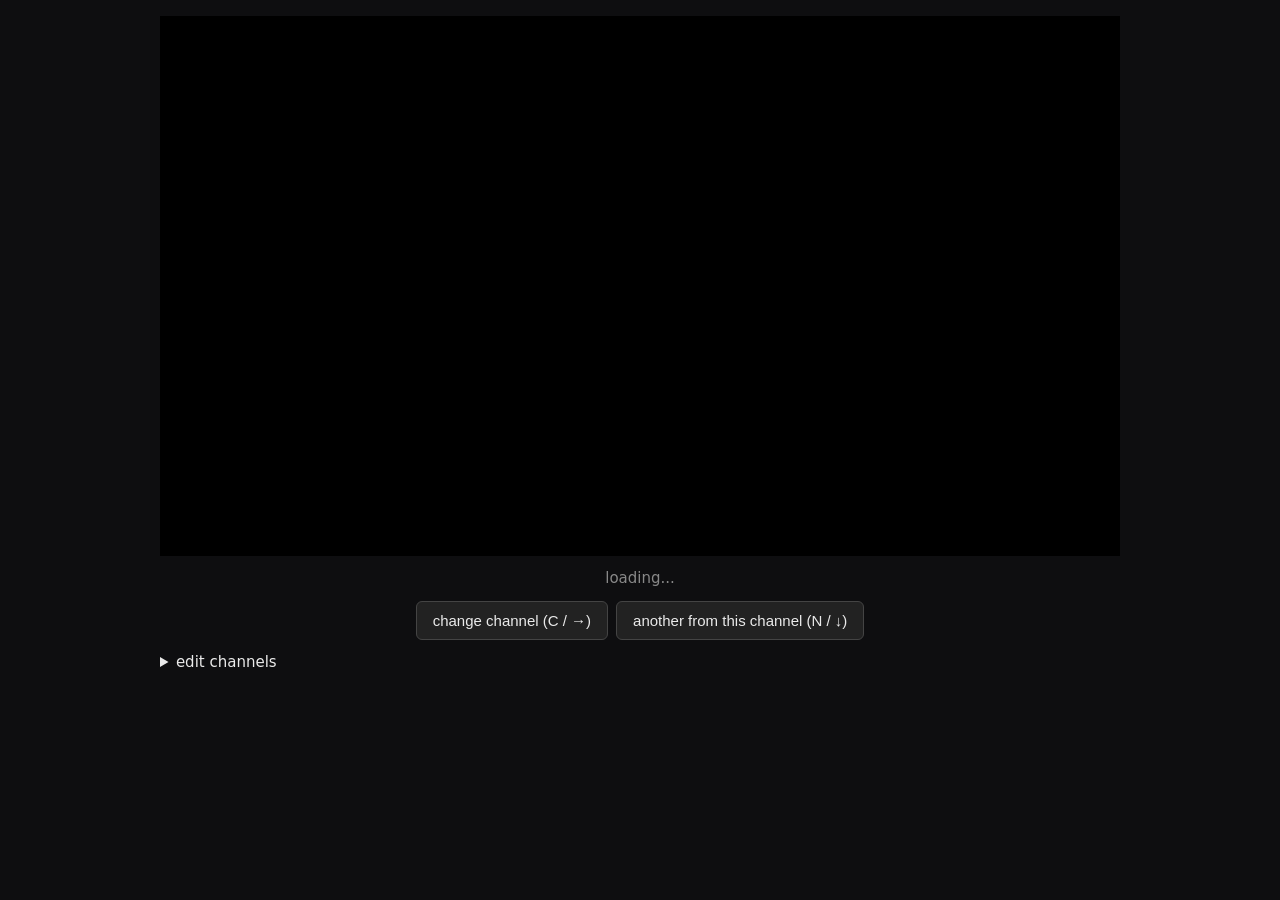
==== tv/index.html @ cabfd152 "add channel surfer tv page" ====
<!doctype html>
<html lang="en">
<head>
<meta charset="utf-8">
<meta name="viewport" content="width=device-width, initial-scale=1">
<title>Channel Surfer</title>
<style>
:root { --bg:#0e0e10; --fg:#eaeaea; --dim:#888; --accent:#ffcc33; }
* { box-sizing:border-box; }
body { margin:0; background:var(--bg); color:var(--fg); font:15px/1.4 system-ui, sans-serif; display:flex; flex-direction:column; align-items:center; padding:16px; gap:12px; }
#screen { width:100%; max-width:960px; aspect-ratio:16/9; background:#000; position:relative; }
#screen iframe { width:100%; height:100%; display:block; }
#osd { position:absolute; top:12px; left:16px; font:bold 28px monospace; color:#3f3; text-shadow:0 0 6px #000; pointer-events:none; opacity:0; transition:opacity .4s; }
#osd.show { opacity:1; }
.controls { display:flex; gap:8px; flex-wrap:wrap; justify-content:center; }
button { background:#222; color:var(--fg); border:1px solid #444; padding:10px 16px; border-radius:6px; font-size:15px; cursor:pointer; }
button:hover { border-color:var(--accent); }
#now { color:var(--dim); text-align:center; min-height:1.4em; }
details { width:100%; max-width:960px; }
textarea { width:100%; height:140px; background:#151518; color:var(--fg); border:1px solid #333; padding:8px; font:13px monospace; margin-top:8px; }
</style>
</head>
<body>
<div id="screen"><div id="player"></div><div id="osd"></div></div>
<div id="now">loading...</div>
<div class="controls">
	<button id="chan">change channel (C / →)</button>
	<button id="next">another from this channel (N / ↓)</button>
</div>
<details>
	<summary>edit channels</summary>
	<textarea id="list" spellcheck="false"></textarea>
	<button id="save">save channels</button>
	<p style="color:var(--dim)">one per line: <code>name | playlist url or id</code>. playlists must be public or unlisted.</p>
</details>

<script>
// put your playlists here, or edit them in the page
const DEFAULTS = `multimedia | https://www.youtube.com/playlist?list=PLwHe3adVvgrw2GdexpDn8tlXjZITSJPgs
watch later | https://www.youtube.com/watch?v=EfDomtxxFtY&list=PLHc1der_yD5o
inside nintendo | https://www.youtube.com/watch?v=zt2i51CZZ5M&list=PLRxF-rZqSH68
best of youtube | https://www.youtube.com/watch?v=V7AfAcQwLW0&list=PLwHe3adVvgrwQa0UUefIEKJsuWXK1XVqJ
bad music | https://www.youtube.com/watch?v=wrB7siccyLQ&list=PLwHe3adVvgrzYlEFoGb4NyOf3AIM1ncpA
good | https://www.youtube.com/watch?v=A6cSbof7Pik&list=PLwHe3adVvgrzYKSSGkCViUWJLqQcCI0hA
channel 7 | https://www.youtube.com/watch?v=Owiwn4Iwj_E&list=PLqRNOagVZDVcVugHZ3mnhjYuVEhJFGesl
channel 8 | https://www.youtube.com/watch?v=bPDBSyCqYw8&list=PLwHe3adVvgrzaKvLg9uk88t2S5Z00TqKT
channel 9 | https://www.youtube.com/watch?v=p6sDHM58tm4&list=PLAIAHfJvz15mO-Ir0Hcx4JZZEVMPcvfaw
channel 10 | https://www.youtube.com/watch?v=yFkogsefN7k&list=PLwHe3adVvgry4rxY7N6eIL5AgHVp59gWw
channel 11 | https://www.youtube.com/watch?v=hQEWa5R3m4U&list=PLCloiJ2glw57dII4YOmOREKtV3-bs1CHJ
channel 12 | https://www.youtube.com/watch?v=Mmw-PpWhKFg&list=PLJP5_qSxMbkL6S02p9PEBKjnGPtPoo1yI`;

let channels = [], current = -1, pendingRandom = false, player;
const $ = id => document.getElementById(id);

function parse(text) {
	return text.split('\n').map(l => l.trim()).filter(Boolean).map(l => {
		const parts = l.split('|').map(s => s.trim());
		const raw = parts.length > 1 ? parts[1] : parts[0];
		const m = raw.match(/[?&]list=([\w-]+)/);
		const id = m ? m[1] : raw;
		return { name: parts.length > 1 ? parts[0] : id, id };
	});
}

function loadSaved() {
	try { return localStorage.getItem('surfer-channels-v3') || DEFAULTS; } catch { return DEFAULTS; }
}

$('list').value = loadSaved();
channels = parse($('list').value);

$('save').onclick = () => {
	channels = parse($('list').value);
	try { localStorage.setItem('surfer-channels-v3', $('list').value); } catch {}
	current = -1;
	changeChannel();
};

function osd(text) {
	const el = $('osd');
	el.textContent = text;
	el.classList.add('show');
	clearTimeout(osd.t);
	osd.t = setTimeout(() => el.classList.remove('show'), 2000);
}

function rand(n, avoid) {
	if (n <= 1) return 0;
	let i;
	do { i = Math.floor(Math.random() * n); } while (i === avoid);
	return i;
}

function changeChannel() {
	if (!player || !channels.length) return;
	current = rand(channels.length, current);
	pendingRandom = true;
	player.loadPlaylist({ list: channels[current].id, listType: 'playlist', index: 0 });
	osd(`CH ${String(current + 1).padStart(2, '0')} ${channels[current].name}`);
}

function nextVideo() {
	const list = player && player.getPlaylist();
	if (!list || !list.length) return;
	player.playVideoAt(rand(list.length, player.getPlaylistIndex()));
	osd(`CH ${String(current + 1).padStart(2, '0')} ↻`);
}

function onStateChange(e) {
	// the playlist length is only known once it loads, so jump to a random video then
	const list = player.getPlaylist();
	if (pendingRandom && list && list.length) {
		pendingRandom = false;
		const i = rand(list.length, -1);
		if (i !== player.getPlaylistIndex()) { player.playVideoAt(i); return; }
	}
	if (e.data === YT.PlayerState.PLAYING) {
		const d = player.getVideoData();
		$('now').textContent = `${channels[current]?.name ?? ''} — ${d.title}`;
	}
}

function onError() {
	// skip videos that can't be embedded; skip the channel if its playlist won't load
	const list = player.getPlaylist();
	setTimeout(list && list.length > 1 ? nextVideo : changeChannel, 1500);
}

window.onYouTubeIframeAPIReady = () => {
	player = new YT.Player('player', {
		width: '100%', height: '100%',
		playerVars: { autoplay: 1, rel: 0, playsinline: 1 },
		events: { onReady: changeChannel, onStateChange, onError }
	});
};

$('chan').onclick = changeChannel;
$('next').onclick = nextVideo;

document.addEventListener('keydown', e => {
	if (e.target.tagName === 'TEXTAREA') return;
	const k = e.key.toLowerCase();
	if (k === 'c' || k === 'arrowright') { e.preventDefault(); changeChannel(); }
	if (k === 'n' || k === 'arrowdown') { e.preventDefault(); nextVideo(); }
});
</script>
<script src="https://www.youtube.com/iframe_api"></script>
</body>
</html>
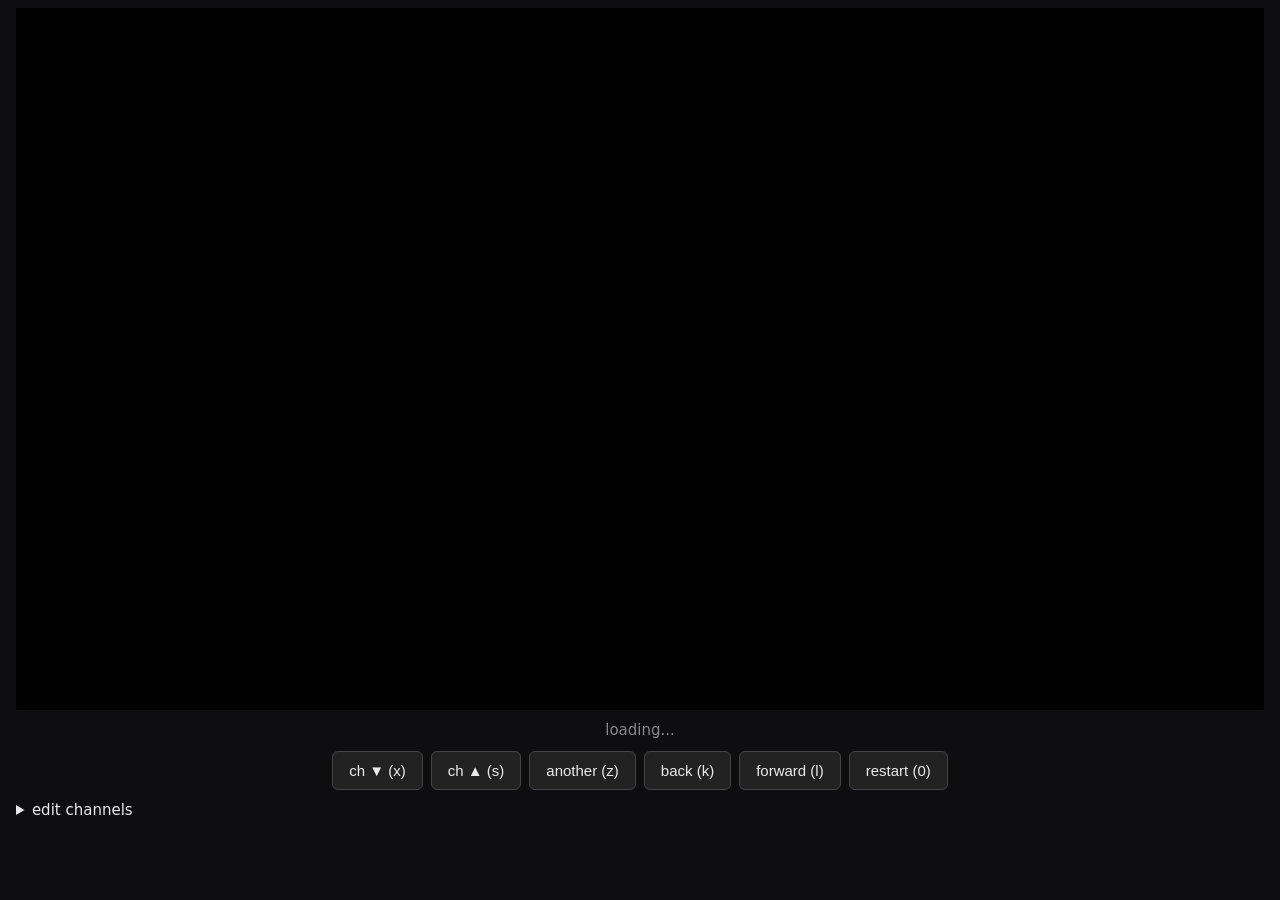
==== commit 87818cc1: "Update index.html" ====
--- a/tv/index.html
+++ b/tv/index.html
@@ -7,8 +7,8 @@
 <style>
 :root { --bg:#0e0e10; --fg:#eaeaea; --dim:#888; --accent:#ffcc33; }
 * { box-sizing:border-box; }
-body { margin:0; background:var(--bg); color:var(--fg); font:15px/1.4 system-ui, sans-serif; display:flex; flex-direction:column; align-items:center; padding:16px; gap:12px; }
-#screen { width:100%; max-width:960px; aspect-ratio:16/9; background:#000; position:relative; }
+body { margin:0; background:var(--bg); color:var(--fg); font:15px/1.4 system-ui, sans-serif; display:flex; flex-direction:column; align-items:center; padding:8px 16px; gap:10px; }
+#screen { width:min(100%, calc((100vh - 110px) * 16 / 9)); aspect-ratio:16/9; background:#000; position:relative; }
 #screen iframe { width:100%; height:100%; display:block; }
 #osd { position:absolute; top:12px; left:16px; font:bold 28px monospace; color:#3f3; text-shadow:0 0 6px #000; pointer-events:none; opacity:0; transition:opacity .4s; }
 #osd.show { opacity:1; }
@@ -16,7 +16,7 @@
 button { background:#222; color:var(--fg); border:1px solid #444; padding:10px 16px; border-radius:6px; font-size:15px; cursor:pointer; }
 button:hover { border-color:var(--accent); }
 #now { color:var(--dim); text-align:center; min-height:1.4em; }
-details { width:100%; max-width:960px; }
+details { width:100%; }
 textarea { width:100%; height:140px; background:#151518; color:var(--fg); border:1px solid #333; padding:8px; font:13px monospace; margin-top:8px; }
 </style>
 </head>
@@ -24,8 +24,12 @@
 <div id="screen"><div id="player"></div><div id="osd"></div></div>
 <div id="now">loading...</div>
 <div class="controls">
-	<button id="chan">change channel (C / →)</button>
-	<button id="next">another from this channel (N / ↓)</button>
+	<button id="down">ch ▼ (x)</button>
+	<button id="up">ch ▲ (s)</button>
+	<button id="next">another (z)</button>
+	<button id="back">back (k)</button>
+	<button id="fwd">forward (l)</button>
+	<button id="restart">restart (0)</button>
 </div>
 <details>
 	<summary>edit channels</summary>
@@ -49,7 +53,8 @@
 channel 11 | https://www.youtube.com/watch?v=hQEWa5R3m4U&list=PLCloiJ2glw57dII4YOmOREKtV3-bs1CHJ
 channel 12 | https://www.youtube.com/watch?v=Mmw-PpWhKFg&list=PLJP5_qSxMbkL6S02p9PEBKjnGPtPoo1yI`;
 
-let channels = [], current = -1, pendingRandom = false, player;
+let channels = [], current = -1, pendingRandom = false, pendingSeek = null, recordNext = false, player;
+let hist = [], pos = -1;
 const $ = id => document.getElementById(id);
 
 function parse(text) {
@@ -72,8 +77,8 @@
 $('save').onclick = () => {
 	channels = parse($('list').value);
 	try { localStorage.setItem('surfer-channels-v3', $('list').value); } catch {}
-	current = -1;
-	changeChannel();
+	hist = []; pos = -1;
+	tune(rand(channels.length, -1));
 };
 
 function osd(text) {
@@ -84,6 +89,10 @@
 	osd.t = setTimeout(() => el.classList.remove('show'), 2000);
 }
 
+function showChannel() {
+	osd(`CH ${String(current + 1).padStart(2, '0')} ${channels[current].name}`);
+}
+
 function rand(n, avoid) {
 	if (n <= 1) return 0;
 	let i;
@@ -91,19 +100,49 @@
 	return i;
 }
 
-function changeChannel() {
+function saveSpot() {
+	// remember where you left off so back/forward resumes there
+	if (pos < 0 || !player.getCurrentTime) return;
+	const h = hist[pos];
+	if (h.ch === current) { h.idx = player.getPlaylistIndex(); h.t = player.getCurrentTime(); }
+}
+
+function tune(ch) {
 	if (!player || !channels.length) return;
-	current = rand(channels.length, current);
+	saveSpot();
+	current = (ch + channels.length) % channels.length;
 	pendingRandom = true;
+	pendingSeek = 'random';
+	recordNext = true;
 	player.loadPlaylist({ list: channels[current].id, listType: 'playlist', index: 0 });
-	osd(`CH ${String(current + 1).padStart(2, '0')} ${channels[current].name}`);
+	showChannel();
 }
 
 function nextVideo() {
 	const list = player && player.getPlaylist();
 	if (!list || !list.length) return;
+	saveSpot();
+	pendingSeek = 'random';
+	recordNext = true;
 	player.playVideoAt(rand(list.length, player.getPlaylistIndex()));
-	osd(`CH ${String(current + 1).padStart(2, '0')} ↻`);
+	showChannel();
+}
+
+function goHistory(step) {
+	const p = pos + step;
+	if (!player || p < 0 || p >= hist.length) return;
+	saveSpot();
+	pos = p;
+	const h = hist[p];
+	pendingRandom = false;
+	recordNext = false;
+	pendingSeek = h.t || 0;
+	if (h.ch === current) player.playVideoAt(h.idx);
+	else {
+		current = h.ch;
+		player.loadPlaylist({ list: channels[current].id, listType: 'playlist', index: h.idx });
+	}
+	showChannel();
 }
 
 function onStateChange(e) {
@@ -114,34 +153,59 @@
 		const i = rand(list.length, -1);
 		if (i !== player.getPlaylistIndex()) { player.playVideoAt(i); return; }
 	}
-	if (e.data === YT.PlayerState.PLAYING) {
-		const d = player.getVideoData();
-		$('now').textContent = `${channels[current]?.name ?? ''} — ${d.title}`;
-	}
+	if (pendingRandom || e.data !== YT.PlayerState.PLAYING) return;
+	if (recordNext) {
+		recordNext = false;
+		hist = hist.slice(0, pos + 1);
+		hist.push({ ch: current, idx: player.getPlaylistIndex(), t: 0 });
+		pos = hist.length - 1;
+	}
+	const dur = player.getDuration();
+	if (pendingSeek !== null && dur > 0) {
+		const target = pendingSeek;
+		pendingSeek = null;
+		// random drop-in stays within the first 30%
+		if (target === 'random') { if (dur > 30) player.seekTo(dur * Math.random() * 0.3, true); }
+		else if (target > 0) player.seekTo(target, true);
+	}
+	const d = player.getVideoData();
+	$('now').textContent = `${channels[current]?.name ?? ''} — ${d.title}`;
 }
 
 function onError() {
 	// skip videos that can't be embedded; skip the channel if its playlist won't load
 	const list = player.getPlaylist();
-	setTimeout(list && list.length > 1 ? nextVideo : changeChannel, 1500);
+	setTimeout(list && list.length > 1 ? nextVideo : () => tune(current + 1), 1500);
 }
 
 window.onYouTubeIframeAPIReady = () => {
 	player = new YT.Player('player', {
 		width: '100%', height: '100%',
 		playerVars: { autoplay: 1, rel: 0, playsinline: 1 },
-		events: { onReady: changeChannel, onStateChange, onError }
+		events: { onReady: () => tune(rand(channels.length, -1)), onStateChange, onError }
 	});
 };
 
-$('chan').onclick = changeChannel;
-$('next').onclick = nextVideo;
+const actions = {
+	's': () => tune(current + 1),
+	'x': () => tune(current - 1),
+	'z': nextVideo,
+	'k': () => goHistory(-1),
+	'l': () => goHistory(1),
+	'0': () => player && player.seekTo(0, true)
+};
+
+$('up').onclick = actions.s;
+$('down').onclick = actions.x;
+$('next').onclick = actions.z;
+$('back').onclick = actions.k;
+$('fwd').onclick = actions.l;
+$('restart').onclick = actions['0'];
 
 document.addEventListener('keydown', e => {
-	if (e.target.tagName === 'TEXTAREA') return;
-	const k = e.key.toLowerCase();
-	if (k === 'c' || k === 'arrowright') { e.preventDefault(); changeChannel(); }
-	if (k === 'n' || k === 'arrowdown') { e.preventDefault(); nextVideo(); }
+	if (e.target.tagName === 'TEXTAREA' || e.metaKey || e.ctrlKey || e.altKey) return;
+	const fn = actions[e.key.toLowerCase()];
+	if (fn) { e.preventDefault(); fn(); }
 });
 </script>
 <script src="https://www.youtube.com/iframe_api"></script>
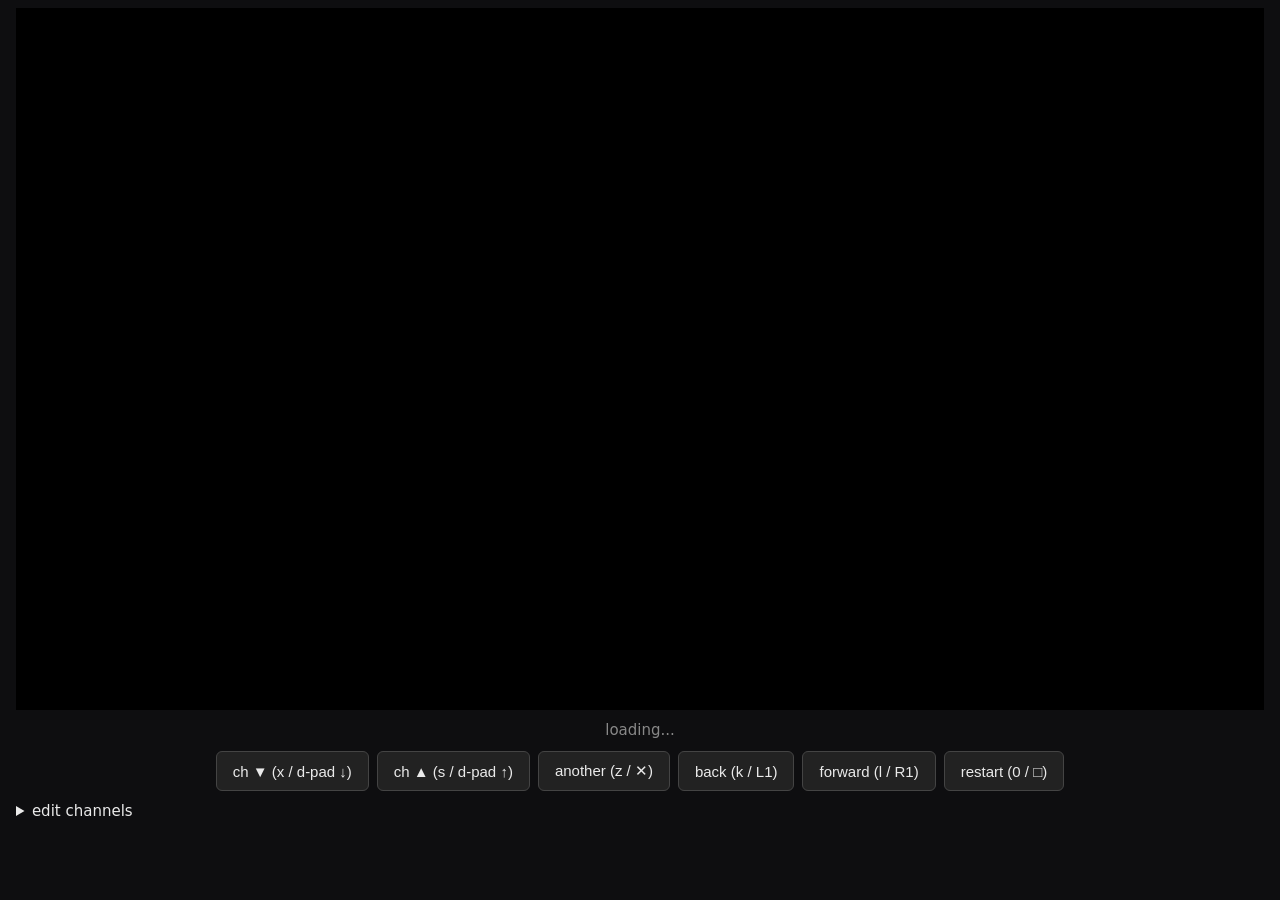
==== commit f6495892: "Update index.html" ====
--- a/tv/index.html
+++ b/tv/index.html
@@ -24,12 +24,12 @@
 <div id="screen"><div id="player"></div><div id="osd"></div></div>
 <div id="now">loading...</div>
 <div class="controls">
-	<button id="down">ch ▼ (x)</button>
-	<button id="up">ch ▲ (s)</button>
-	<button id="next">another (z)</button>
-	<button id="back">back (k)</button>
-	<button id="fwd">forward (l)</button>
-	<button id="restart">restart (0)</button>
+	<button id="down">ch ▼ (x / d-pad ↓)</button>
+	<button id="up">ch ▲ (s / d-pad ↑)</button>
+	<button id="next">another (z / ✕)</button>
+	<button id="back">back (k / L1)</button>
+	<button id="fwd">forward (l / R1)</button>
+	<button id="restart">restart (0 / □)</button>
 </div>
 <details>
 	<summary>edit channels</summary>
@@ -54,7 +54,7 @@
 channel 12 | https://www.youtube.com/watch?v=Mmw-PpWhKFg&list=PLJP5_qSxMbkL6S02p9PEBKjnGPtPoo1yI`;
 
 let channels = [], current = -1, pendingRandom = false, pendingSeek = null, recordNext = false, player;
-let hist = [], pos = -1;
+let hist = [], pos = -1, sound = false, alive = false, watchdog;
 const $ = id => document.getElementById(id);
 
 function parse(text) {
@@ -107,14 +107,33 @@
 	if (h.ch === current) { h.idx = player.getPlaylistIndex(); h.t = player.getCurrentTime(); }
 }
 
+function build(index) {
+	// a fresh player per channel; loadPlaylist on one player stops responding after a few switches
+	if (player && player.destroy) player.destroy();
+	if (!$('player')) { const el = document.createElement('div'); el.id = 'player'; $('screen').prepend(el); }
+	player = new YT.Player('player', {
+		width: '100%', height: '100%',
+		playerVars: { autoplay: 1, rel: 0, playsinline: 1, mute: sound ? 0 : 1, listType: 'playlist', list: channels[current].id, index },
+		events: { onReady: e => e.target.playVideo(), onStateChange, onError }
+	});
+	arm(index);
+}
+
+function arm(index) {
+	// if the player goes silent after a switch, rebuild it
+	alive = false;
+	clearTimeout(watchdog);
+	watchdog = setTimeout(() => { if (!alive) build(index); }, 8000);
+}
+
 function tune(ch) {
-	if (!player || !channels.length) return;
+	if (!window.YT || !YT.Player || !channels.length) return;
 	saveSpot();
 	current = (ch + channels.length) % channels.length;
 	pendingRandom = true;
 	pendingSeek = 'random';
 	recordNext = true;
-	player.loadPlaylist({ list: channels[current].id, listType: 'playlist', index: 0 });
+	build(0);
 	showChannel();
 }
 
@@ -124,7 +143,9 @@
 	saveSpot();
 	pendingSeek = 'random';
 	recordNext = true;
-	player.playVideoAt(rand(list.length, player.getPlaylistIndex()));
+	const i = rand(list.length, player.getPlaylistIndex());
+	player.playVideoAt(i);
+	arm(i);
 	showChannel();
 }
 
@@ -137,15 +158,13 @@
 	pendingRandom = false;
 	recordNext = false;
 	pendingSeek = h.t || 0;
-	if (h.ch === current) player.playVideoAt(h.idx);
-	else {
-		current = h.ch;
-		player.loadPlaylist({ list: channels[current].id, listType: 'playlist', index: h.idx });
-	}
+	if (h.ch === current) { player.playVideoAt(h.idx); arm(h.idx); }
+	else { current = h.ch; build(h.idx); }
 	showChannel();
 }
 
 function onStateChange(e) {
+	alive = true;
 	// the playlist length is only known once it loads, so jump to a random video then
 	const list = player.getPlaylist();
 	if (pendingRandom && list && list.length) {
@@ -154,6 +173,7 @@
 		if (i !== player.getPlaylistIndex()) { player.playVideoAt(i); return; }
 	}
 	if (pendingRandom || e.data !== YT.PlayerState.PLAYING) return;
+	if (sound && player.isMuted()) player.unMute();
 	if (recordNext) {
 		recordNext = false;
 		hist = hist.slice(0, pos + 1);
@@ -169,7 +189,7 @@
 		else if (target > 0) player.seekTo(target, true);
 	}
 	const d = player.getVideoData();
-	$('now').textContent = `${channels[current]?.name ?? ''} — ${d.title}`;
+	$('now').textContent = `${channels[current]?.name ?? ''} — ${d.title}${sound ? '' : ' (click or press any key for sound)'}`;
 }
 
 function onError() {
@@ -178,13 +198,15 @@
 	setTimeout(list && list.length > 1 ? nextVideo : () => tune(current + 1), 1500);
 }
 
-window.onYouTubeIframeAPIReady = () => {
-	player = new YT.Player('player', {
-		width: '100%', height: '100%',
-		playerVars: { autoplay: 1, rel: 0, playsinline: 1 },
-		events: { onReady: () => tune(rand(channels.length, -1)), onStateChange, onError }
-	});
-};
+window.onYouTubeIframeAPIReady = () => tune(rand(channels.length, -1));
+
+function enableSound() {
+	// browsers only allow sound after you interact, so start muted and unmute on the first key or click
+	if (sound) return;
+	sound = true;
+	if (player && player.unMute) { player.unMute(); player.playVideo(); }
+}
+document.addEventListener('pointerdown', enableSound);
 
 const actions = {
 	's': () => tune(current + 1),
@@ -192,7 +214,7 @@
 	'z': nextVideo,
 	'k': () => goHistory(-1),
 	'l': () => goHistory(1),
-	'0': () => player && player.seekTo(0, true)
+	'0': () => player && player.seekTo && player.seekTo(0, true)
 };
 
 $('up').onclick = actions.s;
@@ -202,8 +224,27 @@
 $('fwd').onclick = actions.l;
 $('restart').onclick = actions['0'];
 
+// ps5 / standard gamepad: square, dpad up/down, cross, l1, r1
+const padMap = { 2: '0', 12: 's', 13: 'x', 0: 'z', 4: 'k', 5: 'l' };
+let padPrev = {};
+function pollPads() {
+	for (const pad of navigator.getGamepads ? navigator.getGamepads() : []) {
+		if (!pad) continue;
+		const prev = padPrev[pad.index] || [];
+		const now = pad.buttons.map(b => b.pressed);
+		for (const btn in padMap) {
+			if (now[btn] && !prev[btn]) { enableSound(); actions[padMap[btn]](); }
+		}
+		padPrev[pad.index] = now;
+	}
+	requestAnimationFrame(pollPads);
+}
+window.addEventListener('gamepadconnected', e => osd(`controller connected`));
+requestAnimationFrame(pollPads);
+
 document.addEventListener('keydown', e => {
 	if (e.target.tagName === 'TEXTAREA' || e.metaKey || e.ctrlKey || e.altKey) return;
+	enableSound();
 	const fn = actions[e.key.toLowerCase()];
 	if (fn) { e.preventDefault(); fn(); }
 });
